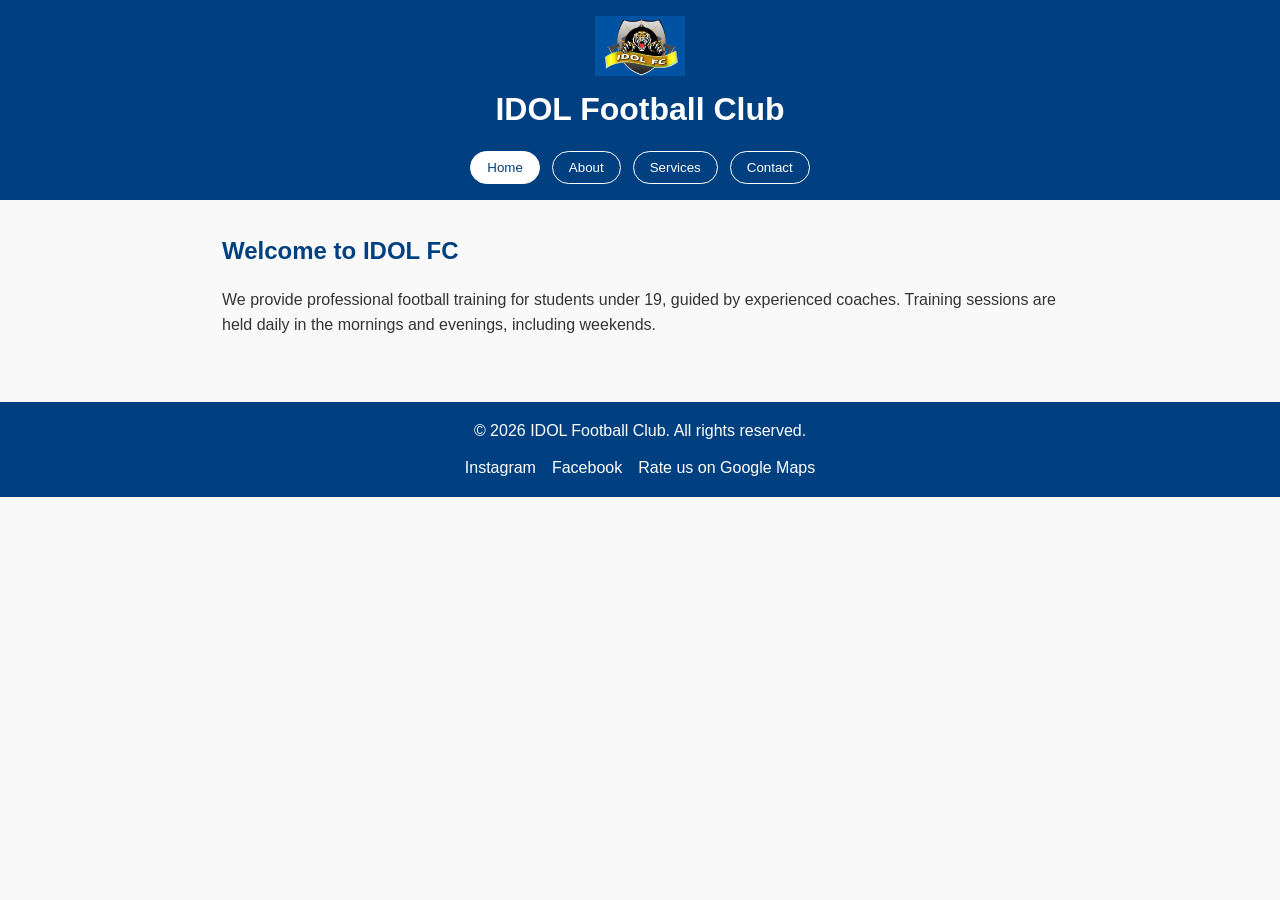
==== index.html @ 0eea33a3 "first commit" ====
<!DOCTYPE html>
<html lang="en">
<head>
  <meta charset="UTF-8">
  <meta name="viewport" content="width=device-width, initial-scale=1.0">
  <title>IDOL Football Club</title>
  <link rel="stylesheet" href="style.css">
</head>
<body>
  <header>
    <div class="logo"><img src="resources\images\logo.jpg" alt="IDOL FC Logo"></div>
    <h1>IDOL Football Club</h1>
    <nav class="tabs" aria-label="Main navigation">
      <button class="tab-button active" data-tab="home">Home</button>
      <button class="tab-button" data-tab="about">About</button>
      <button class="tab-button" data-tab="services">Services</button>
      <button class="tab-button" data-tab="contact">Contact</button>
    </nav>
  </header>

  <div class="tab-content">
    <section id="home" class="tab-pane active">
      <h2>Welcome to IDOL FC</h2>
      <p>We provide professional football training for students under 19, guided by experienced coaches. Training sessions are held daily in the mornings and evenings, including weekends.</p>
    </section>

    <section id="about" class="tab-pane">
      <h2>About Us</h2>
      <p>IDOL FC is dedicated to nurturing young talent. Frequent practice matches with outside teams help boost confidence and allow us to identify the best players for future opportunities.</p>
    </section>

    <section id="services" class="tab-pane">
      <h2>Our Services</h2>
      <ul>
        <li>Daily football training (morning & evening)</li>
        <li>Weekend practice sessions</li>
        <li>Special Summer Camp sessions</li>
        <li>Friendly matches with external teams</li>
        <li>Skill development & confidence building</li>
      </ul>
    </section>

    <section id="contact" class="tab-pane">
      <h2>Contact Us</h2>
      <p>Email: <a href="mailto:idolfc@example.com">idolfc@example.com</a> | <a href="tel:+919444014017">Call Us</a> | Location: Kanchi Arul Nagar, 2nd Street, East Kavangarai, Chennai 600 066, India <a href="https://maps.app.goo.gl/ZVFKaPvDawAPpduH7" target="_blank" rel="noopener noreferrer">View on Google Maps</a></p>
    </section>
  </div>

  <footer>
    <p>&copy; 2026 IDOL Football Club. All rights reserved.</p>
    <div class="social-links">
      <a href="https://www.instagram.com/idolfc10" target="_blank" rel="noopener noreferrer">Instagram</a>
      <a href="https://www.facebook.com/profile.php?id=100067028260486" target="_blank" rel="noopener noreferrer">Facebook</a>
      <a href="https://maps.app.goo.gl/ZVFKaPvDawAPpduH7" target="_blank" rel="noopener noreferrer">Rate us on Google Maps</a>
    </div>
  </footer>

  <script>
    const tabButtons = document.querySelectorAll('.tab-button');
    const tabPanes = document.querySelectorAll('.tab-pane');

    tabButtons.forEach((button) => {
      button.addEventListener('click', () => {
        const target = button.dataset.tab;

        tabButtons.forEach((btn) => btn.classList.toggle('active', btn === button));
        tabPanes.forEach((pane) => pane.classList.toggle('active', pane.id === target));
      });
    });
  </script>
</body>
</html>
---- style.css ----
/* General Reset */
* {
  margin: 0;
  padding: 0;
  box-sizing: border-box;
}

body {
  font-family: "Segoe UI", Arial, sans-serif;
  line-height: 1.6;
  background: #f9f9f9;
  color: #333;
}

/* Header */
header {
  background: #004080;
  color: #fff;
  padding: 1rem;
  text-align: center;
}

header .logo {
  font-size: 1.2rem;
  font-weight: bold;
  margin-bottom: 0.5rem;
}

.logo {
  display: flex;
  justify-content: center;
  margin-bottom: 0.5rem;
}

.logo img {
  width: 90px;
  height: auto;
  max-width: 100%;
  display: block;
}

.tabs {
  display: flex;
  justify-content: center;
  gap: 0.75rem;
  flex-wrap: wrap;
  margin-top: 1rem;
}

.tab-button {
  background: transparent;
  border: 1px solid #fff;
  color: #fff;
  padding: 0.5rem 1rem;
  border-radius: 999px;
  cursor: pointer;
  font-weight: 500;
  transition: all 0.2s ease;
}

.tab-button:hover,
.tab-button.active {
  background: #fff;
  color: #004080;
}

/* Sections */
.tab-pane {
  display: none;
  padding: 2rem;
  max-width: 900px;
  margin: auto;
}

.tab-pane.active {
  display: block;
}

.tab-pane h2 {
  color: #004080;
  margin-bottom: 1rem;
}

/* Footer */
footer {
  background: #004080;
  color: #fff;
  text-align: center;
  padding: 1rem;
  margin-top: 2rem;
}

.social-links {
  display: flex;
  justify-content: center;
  gap: 1rem;
  flex-wrap: wrap;
  margin-top: 0.75rem;
}

.social-links a {
  color: #fff;
  text-decoration: none;
}

.social-links a:hover {
  text-decoration: underline;
}

@media (max-width: 768px) {
  .logo img {
    width: 70px;
  }
}

@media (max-width: 480px) {
  .logo img {
    width: 55px;
  }
}
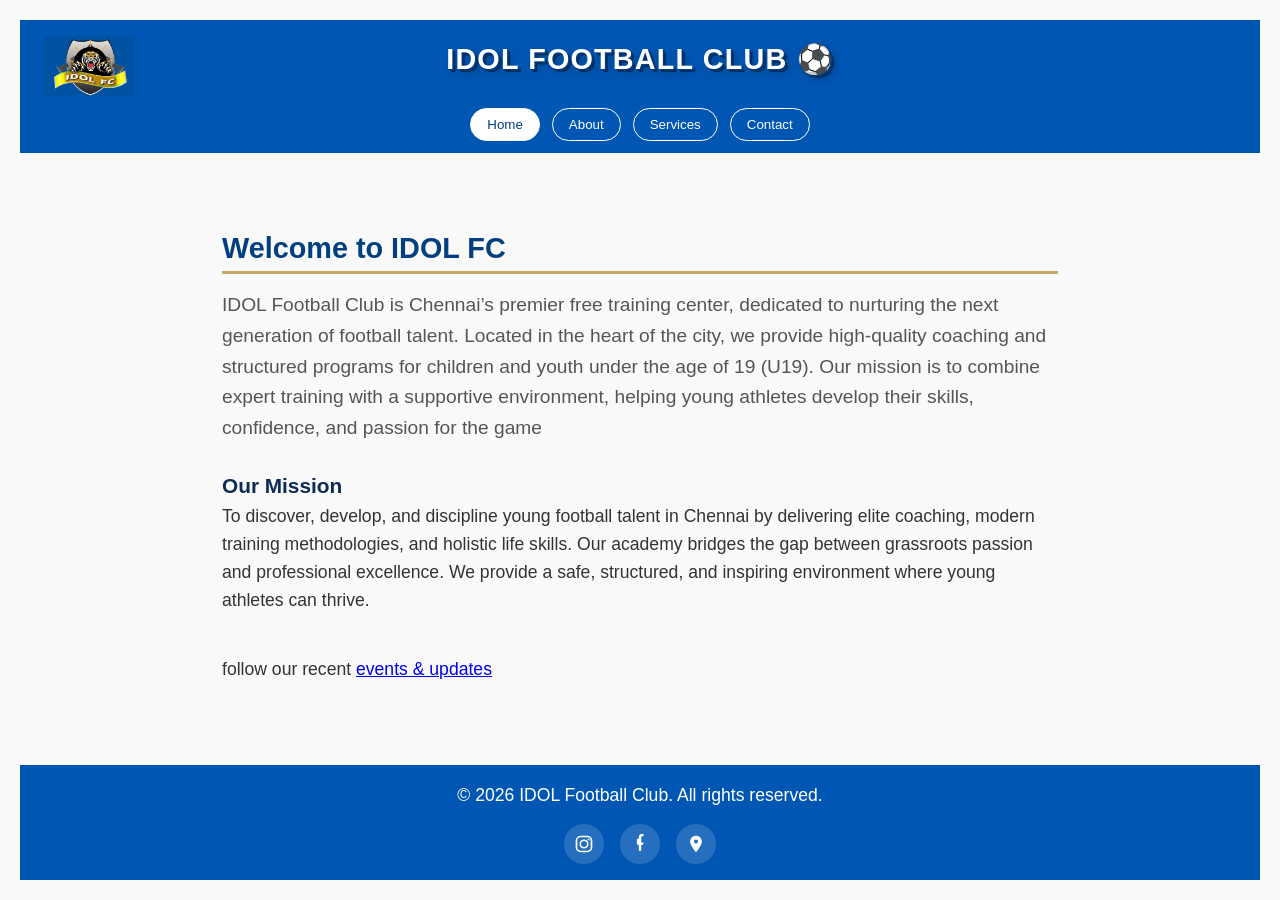
==== commit 92e84261: "Refactor code structure for improved readability and maintainability" ====
--- a/index.html
+++ b/index.html
@@ -3,13 +3,13 @@
 <head>
   <meta charset="UTF-8">
   <meta name="viewport" content="width=device-width, initial-scale=1.0">
-  <title>IDOL Football Club</title>
+  <title class="title">IDOL Football Club</title>
   <link rel="stylesheet" href="style.css">
 </head>
 <body>
   <header>
     <div class="logo"><img src="resources\images\logo.jpg" alt="IDOL FC Logo"></div>
-    <h1>IDOL Football Club</h1>
+    <h1>IDOL Football Club ⚽</h1>
     <nav class="tabs" aria-label="Main navigation">
       <button class="tab-button active" data-tab="home">Home</button>
       <button class="tab-button" data-tab="about">About</button>
@@ -21,12 +21,55 @@
   <div class="tab-content">
     <section id="home" class="tab-pane active">
       <h2>Welcome to IDOL FC</h2>
-      <p>We provide professional football training for students under 19, guided by experienced coaches. Training sessions are held daily in the mornings and evenings, including weekends.</p>
+      
+      <p class="lead-text"> IDOL Football Club is Chennai’s premier free training center, dedicated to nurturing the next generation of football talent. Located in the heart of the city, we provide high-quality coaching and structured programs for children and youth under the age of 19 (U19). Our mission is to combine expert training with a supportive environment, helping young athletes develop their skills, confidence, and passion for the game</p>
+        
+        
+
+        <h3>Our Mission</h3>
+        <p>To discover, develop, and discipline young football talent in Chennai by delivering elite coaching, modern training methodologies, and holistic life skills. Our academy bridges the gap between grassroots passion and professional excellence. We provide a safe, structured, and inspiring environment where young athletes can thrive.</p>
+      <br><p>follow our recent <a href="https://www.google.com/search?q=IDOL+FOOTBALL+CLUB+East+Kavangarai&rlz=1C1RXQR_enIN995IN995&oq=idol&gs_lcrp=EgZjaHJvbWUqBggAEEUYOzIGCAAQRRg7MgYIARBFGDkyBwgCEAAYjwIyBwgDEAAYjwIyBggEEEUYPDIGCAUQRRg8MgYIBhBFGDzSAQc3NzJqMGo3qAIAsAIA&sourceid=chrome&ie=UTF-8&sei=9Zg-asSjE52f4-EPttC2qAk#lpstate=pid:-1" target="_blank" rel="noopener noreferrer">events & updates</a></p>
+    
     </section>
 
     <section id="about" class="tab-pane">
-      <h2>About Us</h2>
-      <p>IDOL FC is dedicated to nurturing young talent. Frequent practice matches with outside teams help boost confidence and allow us to identify the best players for future opportunities.</p>
+     
+
+<!--
+    <section id="founder" class="founder-section1">
+        <h2>Meet Our Founder</h2>
+        <div class="founder-profile">
+            <img src="resources/images/founder.jpeg" alt="Founder portrait of Anandan Thangavelu" class="founder-photo">
+            <div class="founder-info">
+                <strong>Anandan Thangavelu</strong>
+                <span class="founder-title">Founder & Managing Director, IDOL FC</span>
+                <p><strong>Anandan Thangavelu</strong> launched <strong>IDOL FC</strong> with a singular vision: to transform Chennai into a powerhouse of Indian football. As a former  Footballer, Anandan Thangavelu spent over [Number] years witnessing the immense, untapped raw talent in Tamil Nadu's youth.</p>
+            </div>
+        </div>
+        
+        
+
+        <blockquote>
+            "Our goal is not just to build great football players, but to shape disciplined, confident, and resilient leaders for tomorrow."
+            <cite>— Anandan Thangavelu</cite>
+        </blockquote>
+    </section>
+-->
+
+    <!-- What We Offer & Philosophy -->
+    <section id="benefits">
+ 
+
+        <h2>The IDOL FC Philosophy</h2>
+        <p>Driven by the belief that every young player deserves a proper guidance, <strong>Anandan Thangavelu</strong> has established this center to provide Chennai's kids with the structured training infrastructure that was previously hard to access locally. Under his leadership, the academy has grown from a grassroots initiative into one of the city's most respected youth development hubs, actively preparing under-19 athletes for professional clubs.</p>
+        <p>At IDOL FC, we believe that football is more than just a game—it is a teacher of life. While we take pride in developing technically gifted players, our ultimate goal is to build strong character. We instill core values of teamwork, respect, humility, and resilience in every child who steps onto our pitch.</p>
+        
+        <p>Whether your child is taking their very first kick or aiming for a professional career, we provide the perfect pathway to reach their full potential.</p>
+     
+      </section>
+
+
+     
     </section>
 
     <section id="services" class="tab-pane">
@@ -42,16 +85,28 @@
 
     <section id="contact" class="tab-pane">
       <h2>Contact Us</h2>
-      <p>Email: <a href="mailto:idolfc@example.com">idolfc@example.com</a> | <a href="tel:+919444014017">Call Us</a> | Location: Kanchi Arul Nagar, 2nd Street, East Kavangarai, Chennai 600 066, India <a href="https://maps.app.goo.gl/ZVFKaPvDawAPpduH7" target="_blank" rel="noopener noreferrer">View on Google Maps</a></p>
+      
+        <!--<li>Email: <a href="mailto:idolfc@example.com">idolfc@example.com</a></li>-->
+        <span class="contact-icon" aria-hidden="true">📞</span> <a href="tel:+919444014017">Dial</a><br>
+        <span class="contact-icon" aria-hidden="true">📍</span> Address: IDOL FC, Kanchi Arul Nagar, 2nd Street, East Kavangarai, Chennai 600 066, India<br>
+        <span class="contact-icon" aria-hidden="true">🗺️</span> <a href="https://maps.app.goo.gl/ZVFKaPvDawAPpduH7" target="_blank" rel="noopener noreferrer">View on Google Maps</a></br>
+      
+      
     </section>
   </div>
 
   <footer>
     <p>&copy; 2026 IDOL Football Club. All rights reserved.</p>
     <div class="social-links">
-      <a href="https://www.instagram.com/idolfc10" target="_blank" rel="noopener noreferrer">Instagram</a>
-      <a href="https://www.facebook.com/profile.php?id=100067028260486" target="_blank" rel="noopener noreferrer">Facebook</a>
-      <a href="https://maps.app.goo.gl/ZVFKaPvDawAPpduH7" target="_blank" rel="noopener noreferrer">Rate us on Google Maps</a>
+      <a href="https://www.instagram.com/idolfc10" target="_blank" rel="noopener noreferrer" aria-label="Instagram">
+        <svg viewBox="0 0 24 24" aria-hidden="true"><rect x="3" y="3" width="18" height="18" rx="5" fill="none" stroke="currentColor" stroke-width="2"></rect><circle cx="12" cy="12" r="4.5" fill="none" stroke="currentColor" stroke-width="2"></circle><circle cx="17.5" cy="6.5" r="1.2" fill="currentColor"></circle></svg>
+      </a>
+      <a href="https://www.facebook.com/profile.php?id=100067028260486" target="_blank" rel="noopener noreferrer" aria-label="Facebook">
+        <svg viewBox="0 0 24 24" aria-hidden="true"><path d="M13.5 20v-7h2.3l.3-2.7h-2.6V3.9c0-.8.2-1.3 1.3-1.3h1.4V.1c-.2 0-1.1-.1-2.1-.1-2.1 0-3.5 1.3-3.5 3.6v2h-2.3V13h2.3v7h2.8z" fill="currentColor"></path></svg>
+      </a>
+      <a href="https://maps.app.goo.gl/ZVFKaPvDawAPpduH7" target="_blank" rel="noopener noreferrer" aria-label="Google Maps">
+        <svg viewBox="0 0 24 24" aria-hidden="true"><path d="M12 2C8.1 2 5 5.1 5 9c0 5.2 7 13 7 13s7-7.8 7-13c0-3.9-3.1-7-7-7zm0 9.5A2.5 2.5 0 1 1 12 6.5a2.5 2.5 0 0 1 0 5z" fill="currentColor"></path></svg>
+      </a>
     </div>
   </footer>
 
--- a/style.css
+++ b/style.css
@@ -10,26 +10,52 @@
   line-height: 1.6;
   background: #f9f9f9;
   color: #333;
+  min-height: 100vh;
+  display: flex;
+  flex-direction: column;
 }
 
 /* Header */
 header {
-  background: #004080;
-  color: #fff;
-  padding: 1rem;
+  background: #0056b3;
+  color: #fff;
+  padding: 1rem 1.5rem 0.75rem;
+  display: flex;
+  flex-direction: column;
+  align-items: center;
+  position: relative;
+}
+
+header h1 {
+  font-size: 1.8rem;
+  font-weight: 800;
+  letter-spacing: 0.04em;
   text-align: center;
-}
-
-header .logo {
-  font-size: 1.2rem;
-  font-weight: bold;
-  margin-bottom: 0.5rem;
+  margin-bottom: 0.75rem;
+  color: #ffffff;
+  text-transform: uppercase;
+  text-shadow: 1px 1px 0 #003d80, 2px 2px 0 #00346d, 3px 3px 0 #002b5a, 4px 4px 8px rgba(0, 0, 0, 0.25);
+}
+
+.title-icon {
+  display: inline-flex;
+  align-items: center;
+  margin-left: 0.35rem;
+  vertical-align: middle;
+}
+
+.title-icon svg {
+  width: 1em;
+  height: 1em;
+  fill: currentColor;
 }
 
 .logo {
-  display: flex;
-  justify-content: center;
-  margin-bottom: 0.5rem;
+  position: absolute;
+  left: 1.5rem;
+  top: 1rem;
+  display: flex;
+  align-items: center;
 }
 
 .logo img {
@@ -44,7 +70,8 @@
   justify-content: center;
   gap: 0.75rem;
   flex-wrap: wrap;
-  margin-top: 1rem;
+  width: 100%;
+  margin-top: 0.25rem;
 }
 
 .tab-button {
@@ -65,6 +92,10 @@
 }
 
 /* Sections */
+.tab-content {
+  flex: 1;
+}
+
 .tab-pane {
   display: none;
   padding: 2rem;
@@ -83,11 +114,11 @@
 
 /* Footer */
 footer {
-  background: #004080;
+  background: #0056b3;
   color: #fff;
   text-align: center;
   padding: 1rem;
-  margin-top: 2rem;
+  margin-top: auto;
 }
 
 .social-links {
@@ -101,10 +132,24 @@
 .social-links a {
   color: #fff;
   text-decoration: none;
+  display: inline-flex;
+  align-items: center;
+  justify-content: center;
+  width: 40px;
+  height: 40px;
+  border-radius: 50%;
+  background: rgba(255,255,255,0.15);
+  transition: transform 0.2s ease, background 0.2s ease;
 }
 
 .social-links a:hover {
-  text-decoration: underline;
+  transform: translateY(-2px);
+  background: rgba(255,255,255,0.25);
+}
+
+.social-links svg {
+  width: 20px;
+  height: 20px;
 }
 
 @media (max-width: 768px) {
@@ -119,3 +164,116 @@
   }
 }
 
+
+ :root {
+            --primary-color: #0d2c54; /* Deep Navy */
+            --secondary-color: #c9a66b; /* Gold Accent */
+            --text-color: #333333;
+            --bg-light: #f8f9fa;
+        }
+        body {
+            font-family: 'Segoe UI', Tahoma, Geneva, Verdana, sans-serif;
+            line-height: 1.6;
+            color: var(--text-color);
+            margin: 0;
+            padding: 20px;
+        }
+        .container {
+            max-width: 800px;
+            margin: 0 auto;
+            padding: 20px;
+        }
+        h1 {
+            color: var(--primary-color);
+            font-size: 2.5rem;
+            
+            padding-bottom: 10px;
+            margin-bottom: 20px;
+        }
+        h2 {
+            color: var(--primary-color);
+            font-size: 1.8rem;
+            border-bottom: 3px solid var(--secondary-color);
+            margin-top: 40px;
+            margin-bottom: 15px;
+        }
+        h3 {
+            color: var(--primary-color);
+            font-size: 1.3rem;
+            margin-top: 25px;
+        }
+        p {
+            margin-bottom: 15px;
+            font-size: 1.1rem;
+        }
+        .lead-text {
+            font-size: 1.2rem;
+            font-weight: 500;
+            color: #555;
+        }
+        ul {
+            list-style-type: none;
+            padding: 0;
+        }
+        ul li {
+            position: relative;
+            padding-left: 25px;
+            margin-bottom: 12px;
+            font-size: 1.05rem;
+        }
+        ul li::before {
+            content: "⚽";
+            position: absolute;
+            left: 0;
+            top: 2px;
+            font-size: 1rem;
+        }
+        .founder-section {
+            background-color: var(--bg-light);
+            padding: 25px;
+            border-left: 5px solid var(--primary-color);
+            margin-top: 40px;
+            border-radius: 4px;
+        }
+        .founder-profile {
+            display: flex;
+            gap: 20px;
+            align-items: flex-start;
+            flex-wrap: wrap;
+        }
+        .founder-photo {
+            width: 160px;
+            height: 200px;
+            object-fit: cover;
+            border: 3px solid var(--secondary-color);
+            border-radius: 8px;
+            box-shadow: 0 4px 10px rgba(0,0,0,0.15);
+            flex-shrink: 0;
+        }
+        .founder-info {
+            flex: 1;
+            min-width: 220px;
+        }
+        .founder-title {
+            font-style: italic;
+            color: #666;
+            margin-top: -10px;
+            margin-bottom: 20px;
+            display: block;
+        }
+        blockquote {
+            font-style: italic;
+            background: #fff;
+            border-left: 4px solid var(--secondary-color);
+            margin: 20px 0 0 0;
+            padding: 15px;
+            font-size: 1.1rem;
+        }
+        blockquote cite {
+            display: block;
+            margin-top: 10px;
+            font-weight: bold;
+            font-style: normal;
+            font-size: 0.95rem;
+            color: var(--primary-color);
+        }
